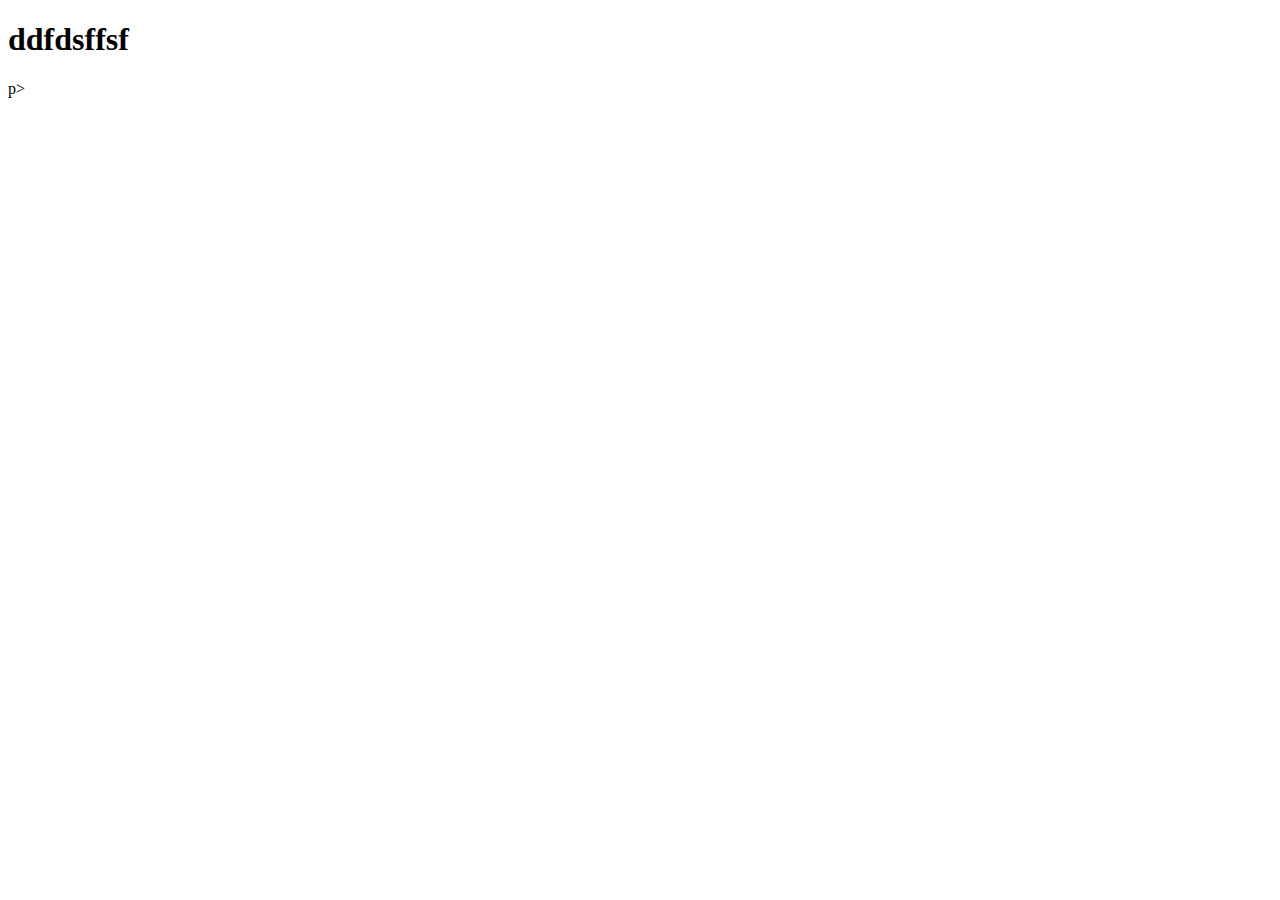
==== HTML/Conocenos.html @ 2d7f0cad "Pagina de cafeteria" ====
<!DOCTYPE html>
<html lang="en">
<head>
    <meta charset="UTF-8">
    <meta name="viewport" content="width=device-width, initial-scale=1.0">
    <title>Caffeteria MS</title>
    <link rel="stylesheet" href="../CSS/conocenos.css">
</head>
<body> 
    <h1>
        ddfdsffsf
    </h1>
    <p></body>p>

    
    
</body>
</html>
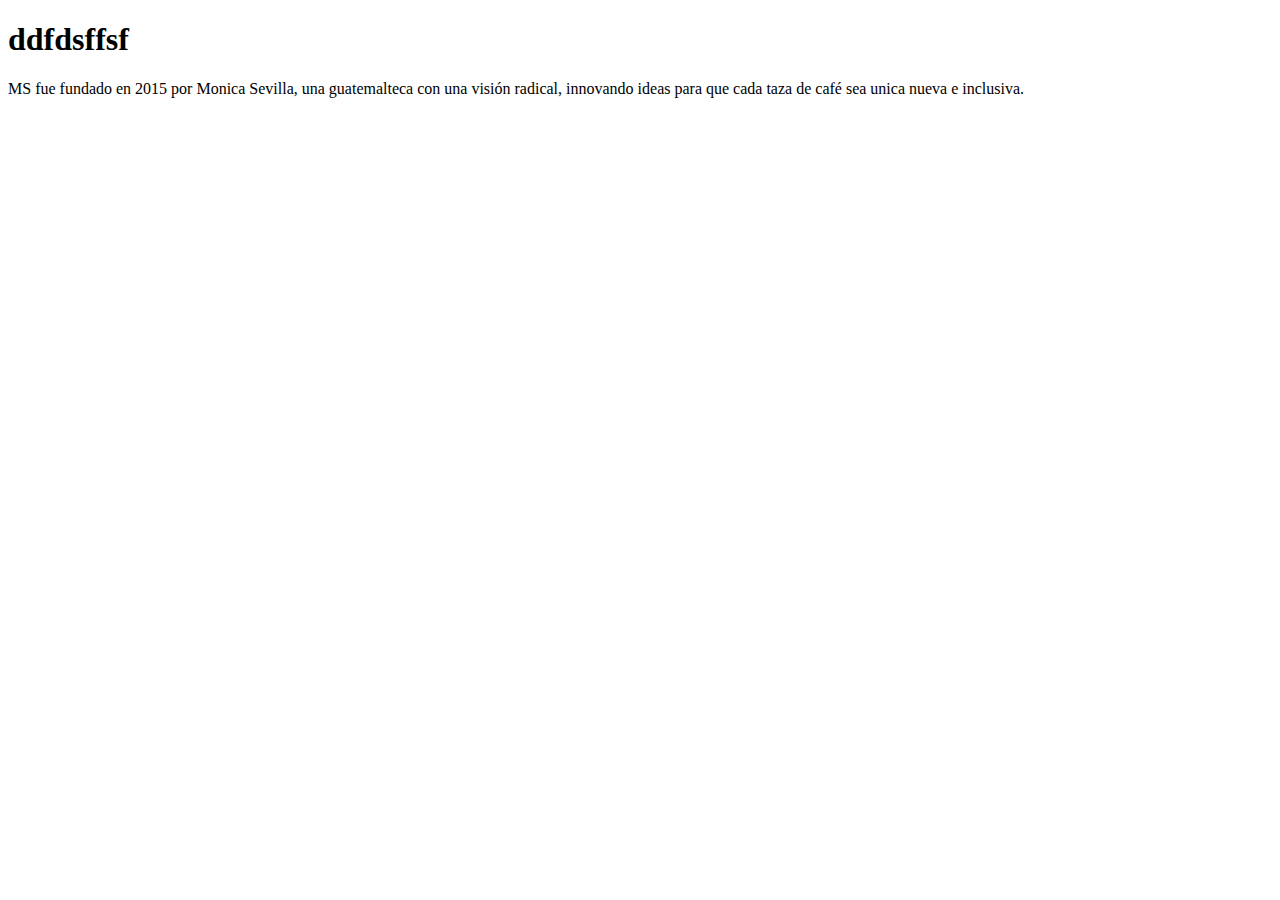
==== commit 94ce607a: "Co-authored-by: DSV230123 <DSV230123@users.noreply.github.com>" ====
--- a/HTML/Conocenos.html
+++ b/HTML/Conocenos.html
@@ -10,7 +10,10 @@
     <h1>
         ddfdsffsf
     </h1>
-    <p></body>p>
+    <p>MS fue fundado en 2015 por Monica Sevilla, una guatemalteca con una visión radical, innovando ideas para que cada taza de café sea unica nueva e inclusiva.
+        
+
+        </p>
 
     
     
